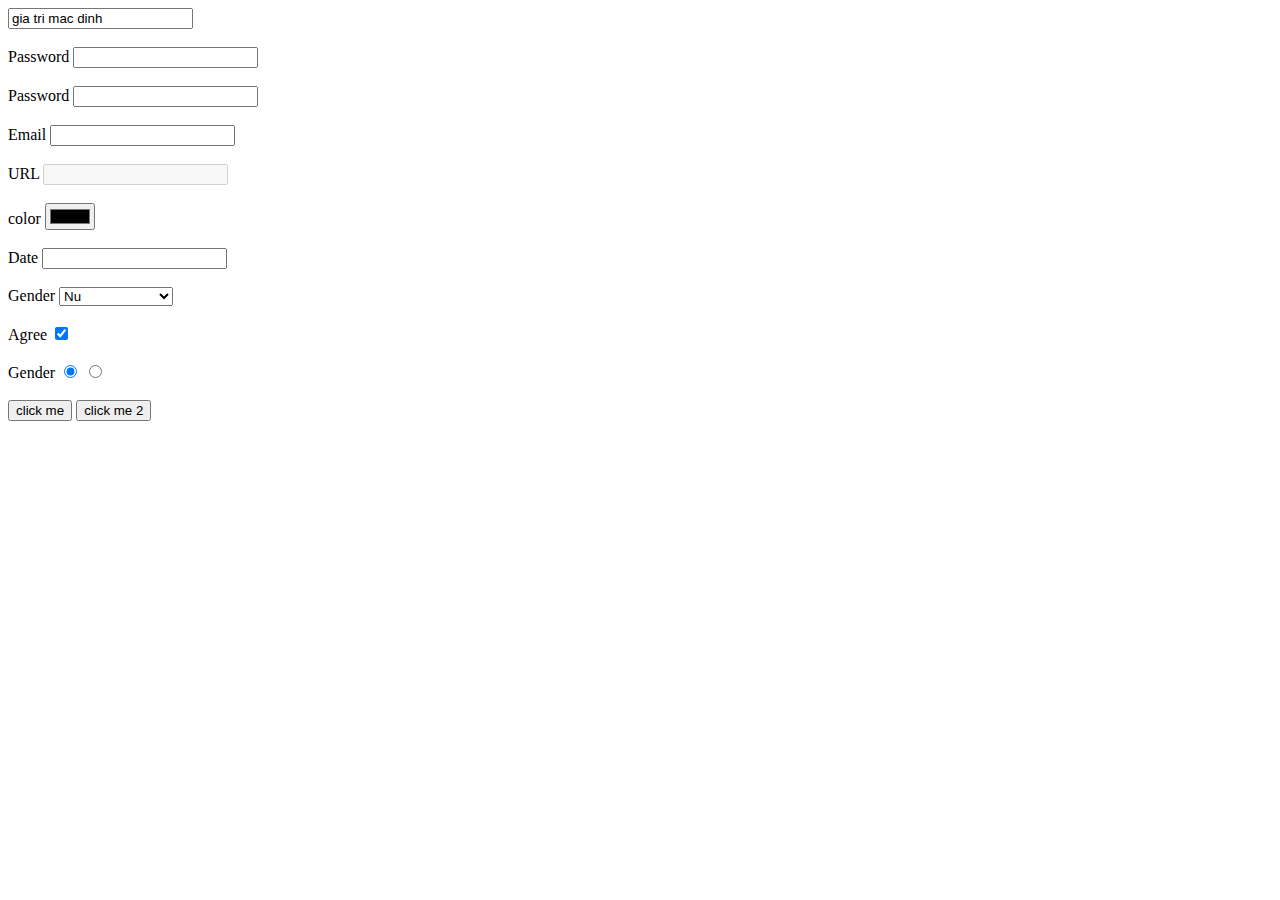
==== form.html @ e9d43a2a "update code" ====
<!DOCTYPE html>
<html>
<head>
    <meta charset="utf-8">
    <meta http-equiv="X-UA-Compatible" content="IE=edge">
    <title>Demo HTML</title>
</head>
<body>
    <!-- HTML Form -->
    <!-- giup gui du lieu tu phia client len server -->
    <form action="server.php" method="POST" enctype="multipart/form-data">
        <!-- cac the html di kem voi form -->
        <input type="text" name="username" value="gia tri mac dinh" placeholder="moi nhap username" >
        <br><br>
        <label for="pass">Password</label>
        <input type="password" name="pass" id="pass" required="required" minlength="3" maxlength="6">

        <br><br>
        <label for="number">Password</label>
        <input type="number" name="money" id="number">
        <br><br>
        <label for="email">Email</label>
        <input type="email" name="myEmail" id="email" readonly="readonly">
        <br><br>
        <label for="url">URL</label>
        <input type="url" name="myUrl" id="url" disabled="disabled">
        <br><br>
        <label for="color">color</label>
        <input type="color" name="mColor" id="color">
        <br><br>
        <label for="date">Date</label>
        <input type="date/week/month" name="myDate" id="date">
        <br><br>
        <label for="gender">Gender</label>
        <select id="gender" name="gender">
            <option value="1">Nam</option>
            <option value="0" selected="selected">Nu</option>
            <option value="-1">Khong xac dinh</option>
        </select>
        <br><br>
        <label for="checkbox">Agree</label>
        <input type="checkbox" name="checkbox" id="checkbox" checked="checked" value="1">
        <br><br>
        <label for="chooseGender">Gender</label>
        <input type="radio" name="gender" value="1" checked="checked" >
        <input type="radio" name="gender2" value="1">
        <br><br>
        <button type="button" name="click"> click me</button>
        <button type="submit" name="btnSub"> click me 2</button>
    </form>
</body>
</html>
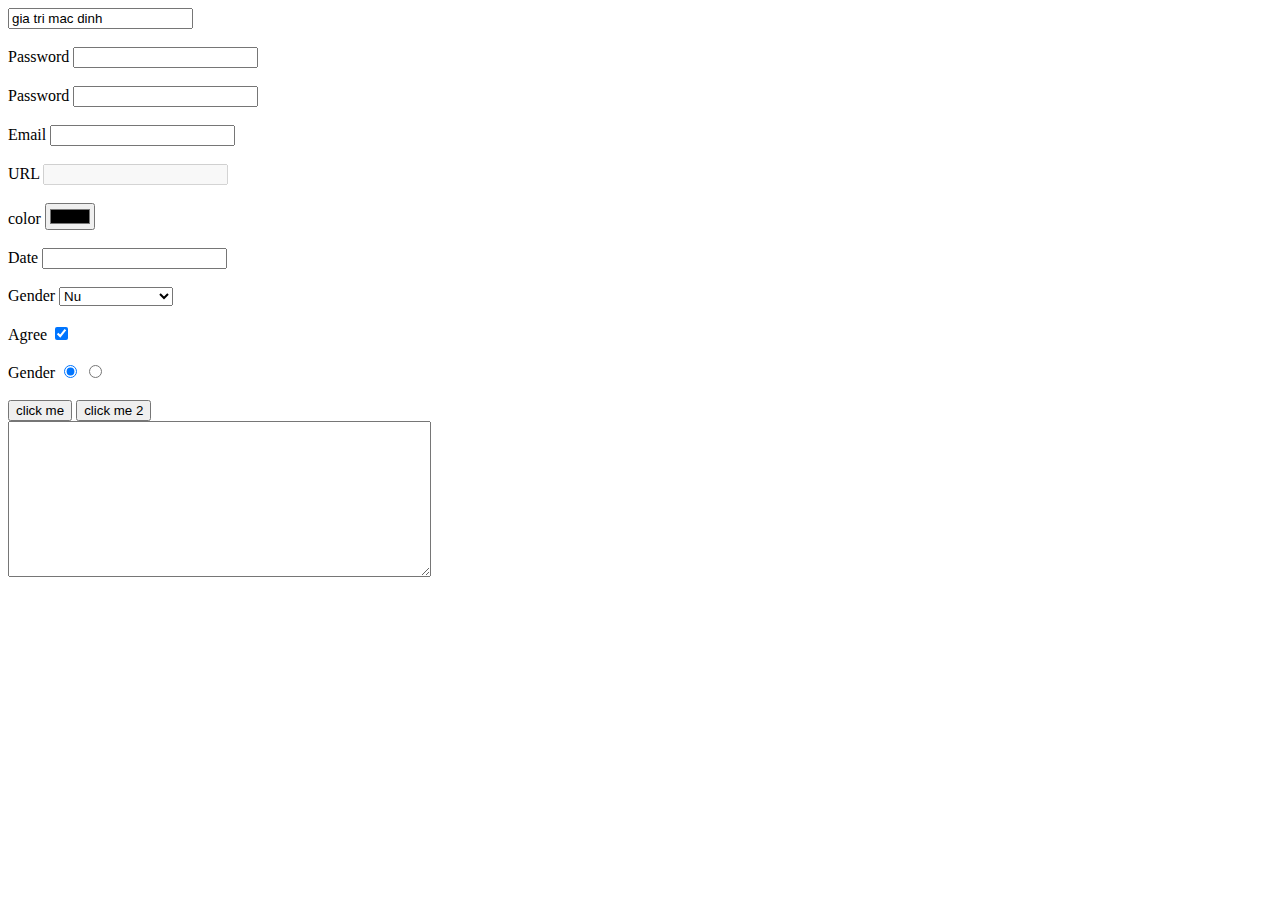
==== commit f3636a87: "update code" ====
--- a/form.html
+++ b/form.html
@@ -47,6 +47,8 @@
         <br><br>
         <button type="button" name="click"> click me</button>
         <button type="submit" name="btnSub"> click me 2</button>
+        <br>
+        <textarea rows="10" cols="50"></textarea>
     </form>
 </body>
 </html>